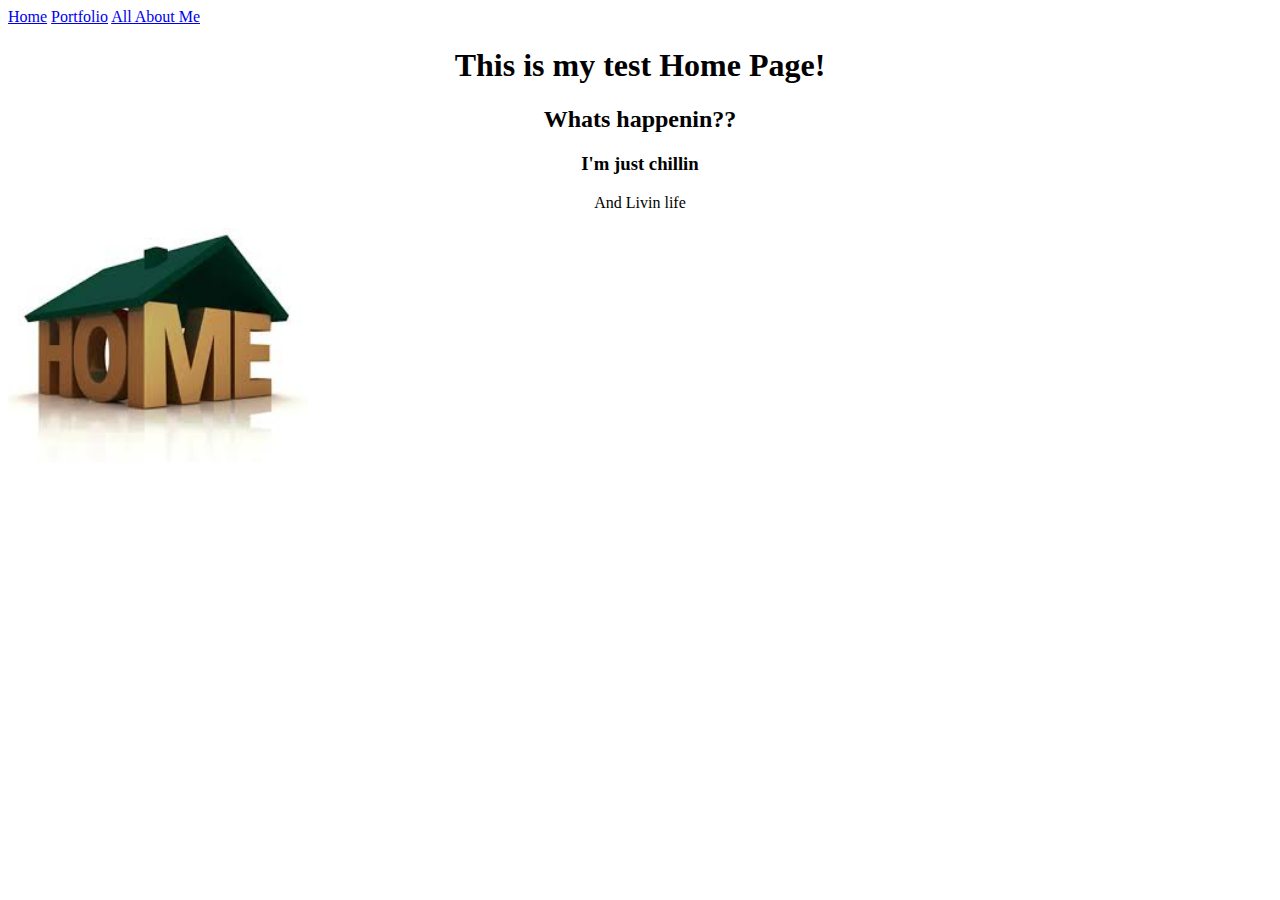
==== index.html @ ba610252 "Initial Commit" ====
<!doctype html>
<html lang="en">
  <head>
    <meta charset="utf-8">
    <title>Life of Haley</title>
  </head>
  <body>
    <a href="index.html">Home</a>
    <a href="portfolio.html">Portfolio</a>
    <a href="allaboutme.html">All About Me</a>
    <center>
   <h1>This is my test Home Page!</h1>
    <h2>Whats happenin??</h2>
    <h3>I'm just chillin</h3>
    <p>And Livin life</p>
    </center>
    <img src="images/home.jpg" height="250">
  </body>
</html>
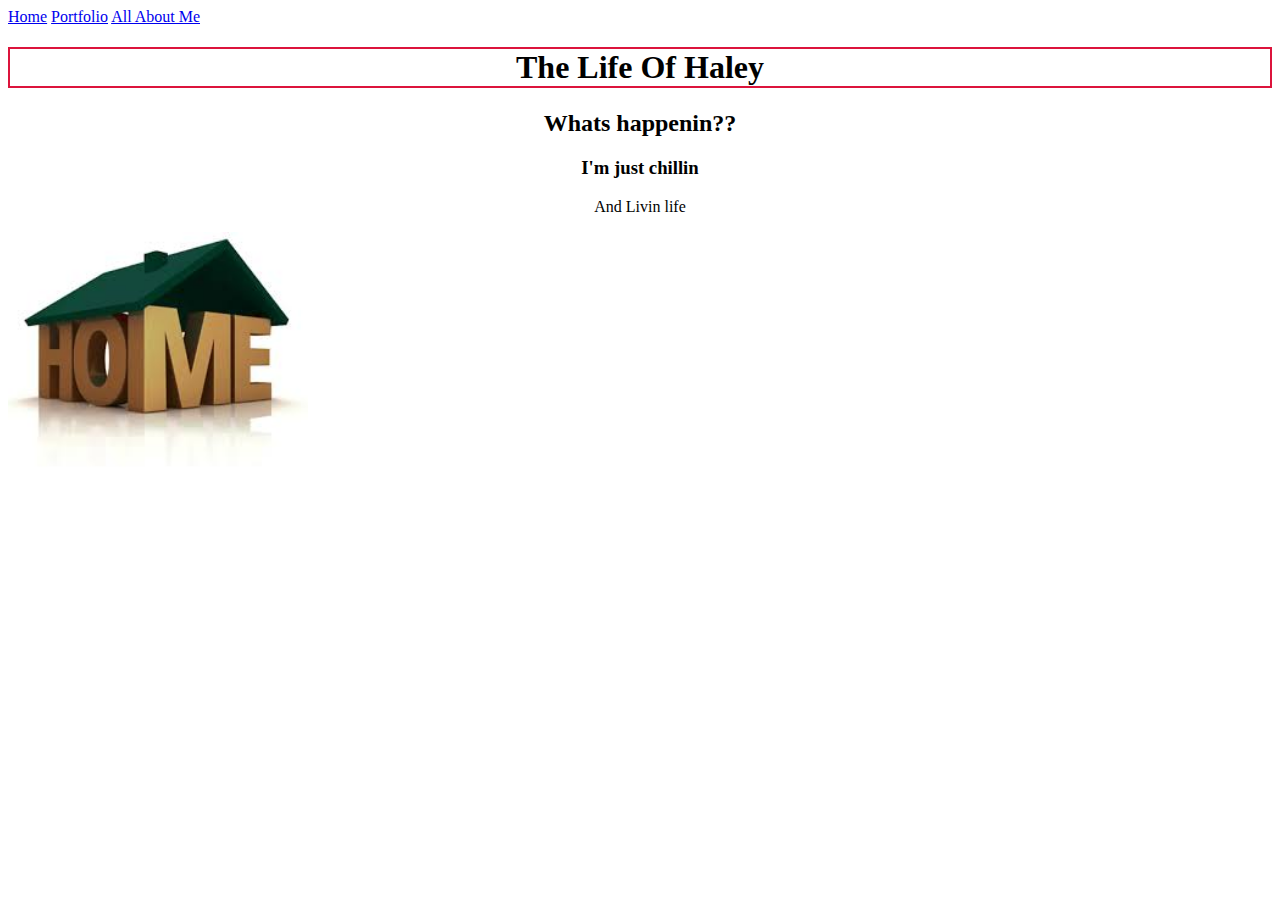
==== commit 93ef053c: "color" ====
--- a/index.html
+++ b/index.html
@@ -9,7 +9,7 @@
     <a href="portfolio.html">Portfolio</a>
     <a href="allaboutme.html">All About Me</a>
     <center>
-   <h1>This is my test Home Page!</h1>
+   <h1 style="border:2px solid crimson">The Life Of Haley</h1>
     <h2>Whats happenin??</h2>
     <h3>I'm just chillin</h3>
     <p>And Livin life</p>
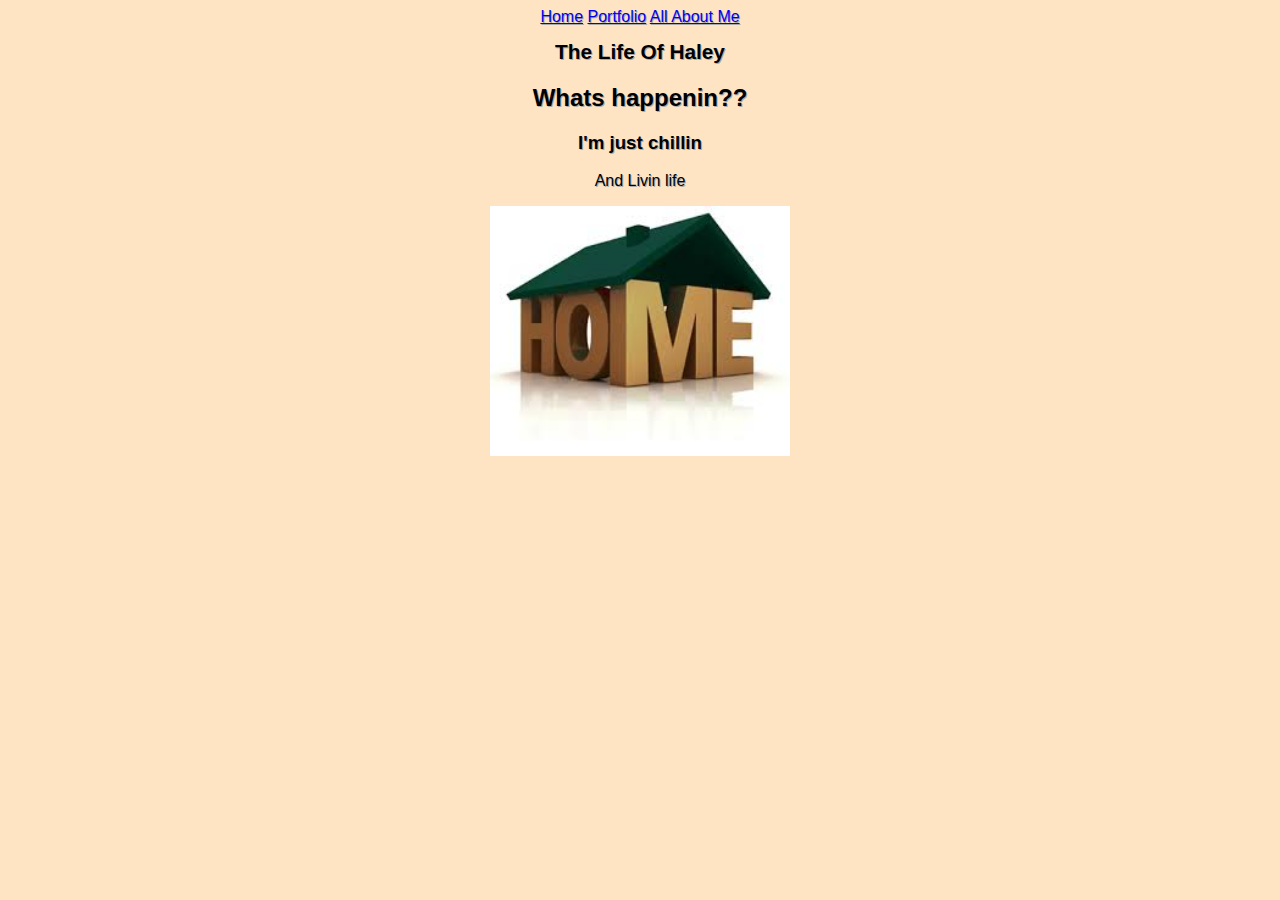
==== commit 57070d1d: "css" ====
--- a/index.html
+++ b/index.html
@@ -3,13 +3,14 @@
   <head>
     <meta charset="utf-8">
     <title>Life of Haley</title>
+    <link href="css.css" rel="stylesheet" type="text/css">
   </head>
   <body>
     <a href="index.html">Home</a>
     <a href="portfolio.html">Portfolio</a>
     <a href="allaboutme.html">All About Me</a>
     <center>
-   <h1 style="border:2px solid crimson">The Life Of Haley</h1>
+   <h1 style="border:2px black">The Life Of Haley</h1>
     <h2>Whats happenin??</h2>
     <h3>I'm just chillin</h3>
     <p>And Livin life</p>
--- a/css.css
+++ b/css.css
@@ -0,0 +1,34 @@
+body{
+	
+font-family: "Arial", Arial, Serif;
+	
+color:#000000;
+	background-color:#FFE4C4;
+	
+text-shadow: 1px 1px	#A9A9A9;
+	text-align: center;
+
+}
+
+
+
+h1 {
+	
+font-size: 1.3em;
+	
+text-align: center;
+	
+text-shadow: 1px 1px #A9A9A9 ;
+
+}
+
+
+td, th {
+    
+border: 8px solid #000000;
+    
+text-align: left;
+    
+padding: 10px;
+
+}